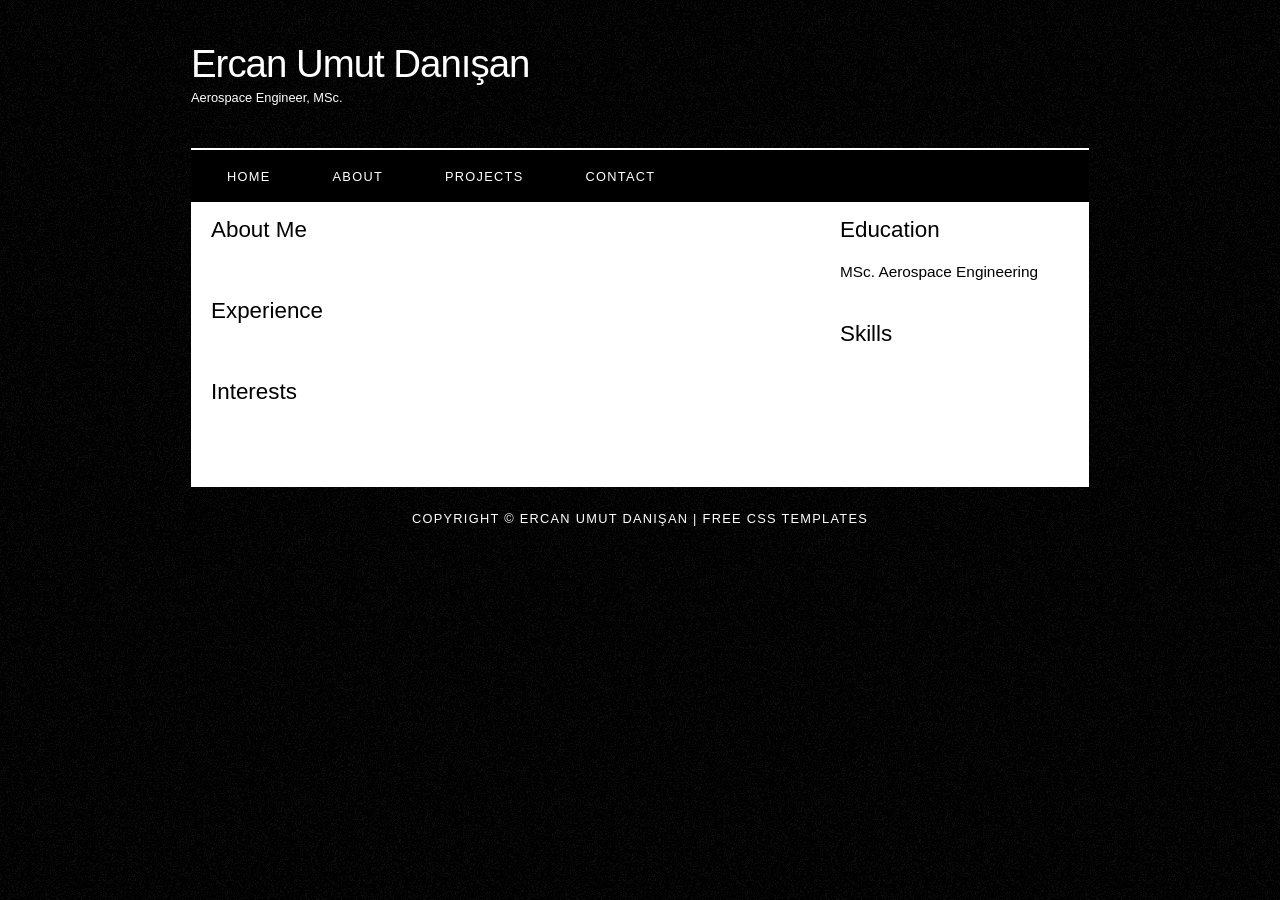
==== about.html @ 6bafb106 "New site" ====
<!DOCTYPE HTML>
<html>

<head>
  <title>Ercan Umut Danışan | About</title>
  <meta name="description" content="About Ercan Umut Danışan" />
  <meta name="keywords" content="aerospace engineer, about, Ercan Umut Danışan" />
  <meta http-equiv="content-type" content="text/html; charset=UTF-8" />
  <link rel="stylesheet" type="text/css" href="style/style.css" title="style" />
</head>

<body>
  <div id="main">
    <div id="header">
      <div id="logo">
        <div id="logo_text">
          <h1><a href="index.html">Ercan Umut<span class="logo_colour"> Danışan</span></a></h1>
          <h2>Aerospace Engineer, MSc.</h2>
        </div>
      </div>
      <div id="menubar">
        <ul id="menu">
          <li><a href="index.html">Home</a></li>
          <li class="selected"><a href="about.html">About</a></li>
          <li><a href="projects.html">Projects</a></li>
          <li><a href="contact.html">Contact</a></li>
        </ul>
      </div>
    </div>
    <div id="site_content">
      <div class="sidebar">
        <h3>Education</h3>
        <h4>MSc. Aerospace Engineering</h4>
        <p><!-- [TODO] Add university name and years --></p>
        <h3>Skills</h3>
        <ul>
          <li><!-- [TODO] Add skill 1 --></li>
          <li><!-- [TODO] Add skill 2 --></li>
          <li><!-- [TODO] Add skill 3 --></li>
          <li><!-- [TODO] Add skill 4 --></li>
        </ul>
      </div>
      <div id="content">
        <h1>About Me</h1>
        <p><!-- [TODO] Write your About Me paragraph here. Describe your background, interests, and career goals. --></p>
        <h2>Experience</h2>
        <p><!-- [TODO] Add your work experience or research experience here. --></p>
        <h2>Interests</h2>
        <p><!-- [TODO] Add your professional and personal interests here. --></p>
      </div>
    </div>
    <div id="footer">
      Copyright &copy; Ercan Umut Danışan | <a href="http://www.html5webtemplates.co.uk">Free CSS Templates</a>
    </div>
  </div>
</body>
</html>
---- style/style.css ----
html
{ height: 100%;}

*
{ margin: 0;
  padding: 0;}

body
{ font: normal .80em 'trebuchet ms', arial, sans-serif;
  background: #F0EFE2 url(background.png) repeat;
  color: #000;}

p
{ padding: 0 0 20px 0;
  line-height: 1.7em;}

img
{ border: 0;}

h1, h2, h3, h4, h5, h6 
{ font: normal 175% 'century gothic', arial, sans-serif;
  color: #000;
  margin: 0 0 15px 0;
  padding: 15px 0 5px 0;}

h2
{ font: normal 175% 'century gothic', arial, sans-serif;}

h4, h5, h6
{ margin: 0;
  padding: 0 0 5px 0;
  font: normal 120% arial, sans-serif;}

h5, h6
{ font: italic 95% arial, sans-serif;
  padding: 0 0 15px 0;}

a, a:hover
{ outline: none;
  text-decoration: underline;
  color: #000;}

a:hover
{ text-decoration: none;}

.left
{ float: left;
  width: auto;
  margin-right: 10px;}

.right
{ float: right; 
  width: auto;
  margin-left: 10px;}

.center
{ display: block;
  text-align: center;
  margin: 20px auto;}

blockquote
{ margin: 20px 0; 
  padding: 10px 20px 0 20px;
  border: 1px solid #E5E5DB;
  background: #FFF;}

ul
{ margin: 2px 0 22px 17px;}

ul li
{ list-style-type: circle;
  margin: 0 0 6px 0; 
  padding: 0 0 4px 5px;}

ol
{ margin: 8px 0 22px 20px;}

ol li
{ margin: 0 0 11px 0;}

#main, #logo, #menubar, #site_content, #footer
{ margin-left: auto; 
  margin-right: auto;}

#header
{ background: transparent;
  height: 202px;}

#logo
{ width: 898px;
  position: relative;
  height: 148px;
  border-bottom: 2px solid #FFF;}

#logo #logo_text 
{ position: absolute; 
  top: 20px;
  left: 0;}

#logo h1, #logo h2
{ font: normal 300% 'century gothic', arial, sans-serif;
  border-bottom: 0;
  text-transform: none;
  margin: 0;}

#logo_text h1, #logo_text h1 a, #logo_text h1 a:hover 
{ padding: 22px 0 0 0;
  color: #FFF;
  letter-spacing: -1px;
  text-decoration: none;}

#logo_text h1 a .logo_colour
{ color: #FFF;}

#logo_text h2
{ font-size: 100%;
  padding: 4px 0 0 0;
  color: #FFF;}

#menubar
{ width: 898px;
  height: 52px;
  padding: 0;
  background: #000;} 

ul#menu, ul#menu li
{ float: left;
  margin: 0; 
  padding: 0;}

ul#menu li
{ list-style: none;}

ul#menu li a
{ letter-spacing: 0.1em;
  font: normal 100% arial, sans-serif;
  display: block; 
  float: left; 
  height: 17px;
  margin: 10px 0 0 10px;
  padding: 9px 26px 6px 26px;
  text-align: center;
  color: #FFF;
  text-transform: uppercase;
  text-decoration: none;
  background: transparent;} 

ul#menu li a:hover, ul#menu li.selected a, ul#menu li.selected a:hover
{ color: #FFF;
  background: transparent url(transparent_light.png) repeat;}

#site_content
{ width: 854px;
  overflow: hidden;
  margin: 0 auto 0 auto;
  padding: 0 24px 20px 20px;
  background: #FFF;} 

.sidebar
{ float: right;
  width: 210px;
  padding: 0 15px 20px 15px;}

.sidebar ul
{ width: 198px; 
  padding: 4px 0 0 0; 
  margin: 4px 0 30px 0;}

.sidebar li
{ list-style: none; 
  padding: 0 0 7px 0; }

.sidebar li a, .sidebar li a:hover
{ padding: 0 0 0 40px;
  display: block;
  background: transparent url(link.png) no-repeat left center;} 

.sidebar li a.selected
{ color: #7E2451;
  text-decoration: none;} 

#content
{ text-align: left;
  float: left;
  width: 595px;
  padding: 0;}

#content ul
{ margin: 2px 0 22px 0px;}

#content ul li
{ list-style-type: none;
  background: url(bullet.png) no-repeat;
  margin: 0 0 6px 0; 
  padding: 0 0 4px 25px;
  line-height: 1.5em;}

#footer
{ width: 898px;
  font: normal 100% 'lucida sans unicode', arial, sans-serif;
  height: 33px;
  padding: 24px 0 5px 0;
  text-align: center; 
  background: transparent;
  color: #FFF;
  text-transform: uppercase;
  letter-spacing: 0.1em;}

#footer a
{ color: #FFF;
  text-decoration: none;}

#footer a:hover
{ color: #FFF;
  text-decoration: underline;}

.search
{ color: #5D5D5D; 
  border: 1px solid #BBB; 
  width: 134px; 
  padding: 4px; 
  font: 100% arial, sans-serif;}

#colours
{ height: 0px;
  text-align: right;
  padding: 66px 16px 0px 300px;}
  
.form_settings
{ margin: 15px 0 0 0;}

.form_settings p
{ padding: 0 0 4px 0;}

.form_settings span
{ float: left; 
  width: 200px; 
  text-align: left;}
  
.form_settings input, .form_settings textarea
{ padding: 5px; 
  width: 299px; 
  font: 100% arial; 
  border: 1px solid #E5E5DB; 
  background: #FFF; 
  color: #47433F;}
  
.form_settings .submit
{ font: 100% arial; 
  border: 1px solid; 
  width: 99px; 
  margin: 0 0 0 212px; 
  height: 33px;
  padding: 2px 0 3px 0;
  cursor: pointer; 
  background: #000; 
  color: #FFF;}

.form_settings textarea, .form_settings select
{ font: 100% arial; 
  width: 299px;}

.form_settings select
{ width: 310px;}

.form_settings .checkbox
{ margin: 4px 0; 
  padding: 0; 
  width: 14px;
  border: 0;
  background: none;}

.separator
{ width: 100%;
  height: 0;
  border-top: 1px solid #D9D5CF;
  border-bottom: 1px solid #FFF;
  margin: 0 0 20px 0;}
  
table
{ margin: 10px 0 30px 0;}

table tr th, table tr td
{ background: #3B3B3B;
  color: #FFF;
  padding: 7px 4px;
  text-align: left;}
  
table tr td
{ background: #F0EFE2;
  color: #47433F;
  border-top: 1px solid #FFF;}
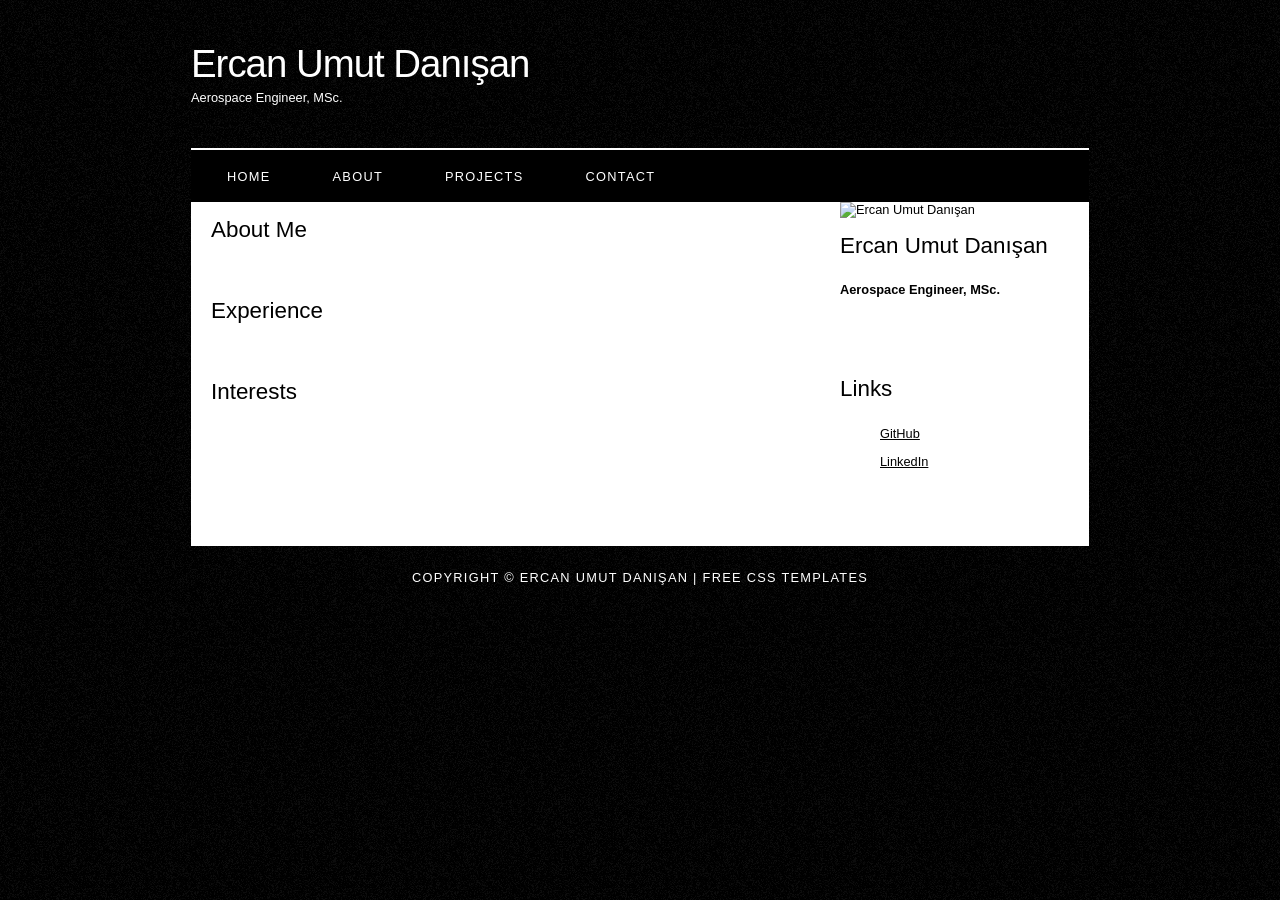
==== commit c3714485: "update" ====
--- a/about.html
+++ b/about.html
@@ -29,22 +29,22 @@
     </div>
     <div id="site_content">
       <div class="sidebar">
-        <h3>Education</h3>
-        <h4>MSc. Aerospace Engineering</h4>
-        <p><!-- [TODO] Add university name and years --></p>
-        <h3>Skills</h3>
+        <img src="style/photo.jpg" alt="Ercan Umut Danışan" class="profile-photo" />
+        <h3>Ercan Umut Danışan</h3>
+        <p><strong>Aerospace Engineer, MSc.</strong></p>
+        <p><!-- [TODO] Add university / affiliation --></p>
+        <p><!-- [TODO] Add email --></p>
+        <h3>Links</h3>
         <ul>
-          <li><!-- [TODO] Add skill 1 --></li>
-          <li><!-- [TODO] Add skill 2 --></li>
-          <li><!-- [TODO] Add skill 3 --></li>
-          <li><!-- [TODO] Add skill 4 --></li>
+          <li><a href="https://github.com/ErcanUmut60">GitHub</a></li>
+          <li><a href="#">LinkedIn</a></li>
         </ul>
       </div>
       <div id="content">
         <h1>About Me</h1>
-        <p><!-- [TODO] Write your About Me paragraph here. Describe your background, interests, and career goals. --></p>
+        <p><!-- [TODO] Write your About Me paragraph here. --></p>
         <h2>Experience</h2>
-        <p><!-- [TODO] Add your work experience or research experience here. --></p>
+        <p><!-- [TODO] Add your work or research experience here. --></p>
         <h2>Interests</h2>
         <p><!-- [TODO] Add your professional and personal interests here. --></p>
       </div>
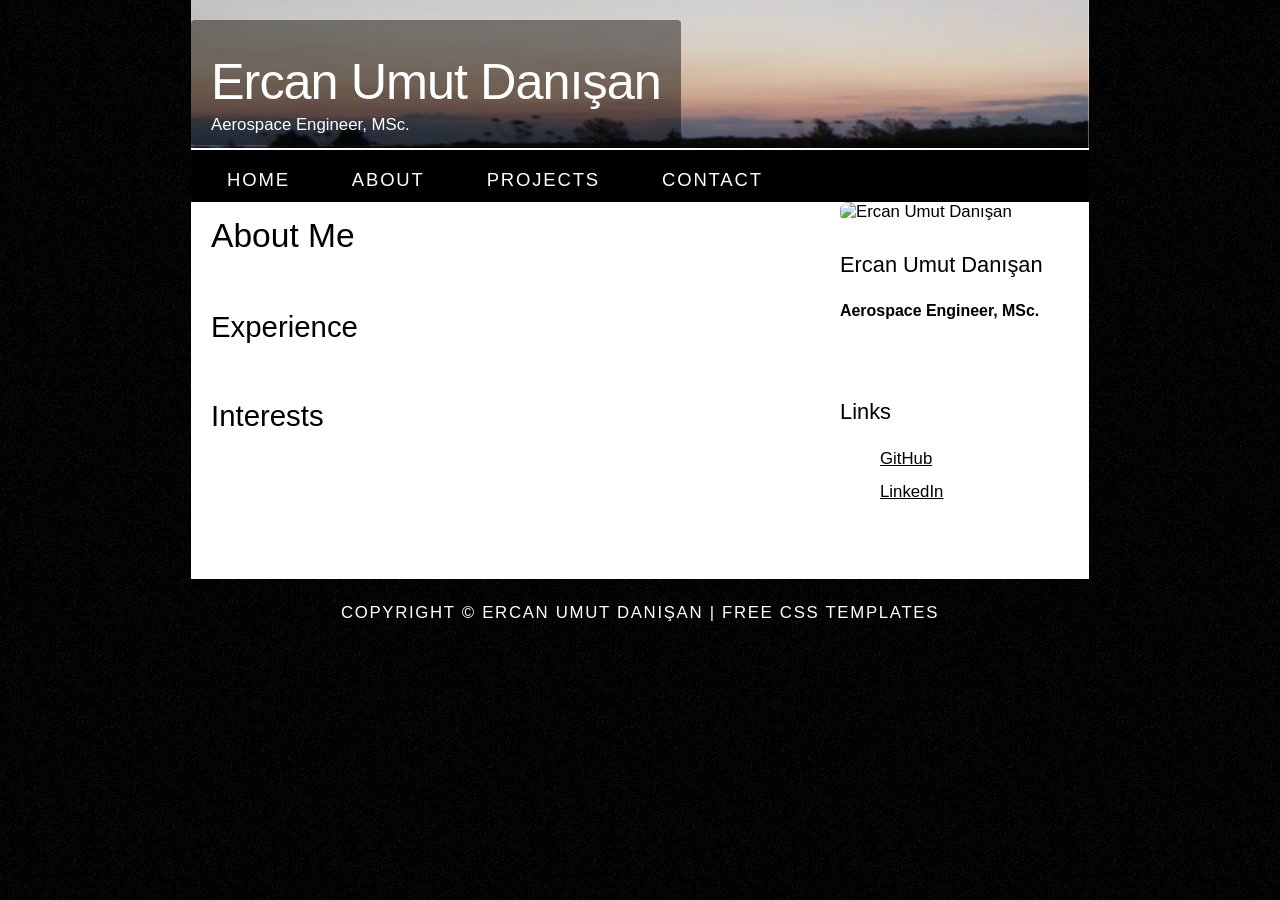
==== commit feffeb2e: "update" ====
--- a/about.html
+++ b/about.html
@@ -5,6 +5,7 @@
   <title>Ercan Umut Danışan | About</title>
   <meta name="description" content="About Ercan Umut Danışan" />
   <meta name="keywords" content="aerospace engineer, about, Ercan Umut Danışan" />
+  <meta name="viewport" content="width=device-width, initial-scale=1.0" />
   <meta http-equiv="content-type" content="text/html; charset=UTF-8" />
   <link rel="stylesheet" type="text/css" href="style/style.css" title="style" />
 </head>
--- a/style/style.css
+++ b/style/style.css
@@ -1,292 +1,429 @@
-html
-{ height: 100%;}
-
-*
-{ margin: 0;
-  padding: 0;}
-
-body
-{ font: normal .80em 'trebuchet ms', arial, sans-serif;
-  background: #F0EFE2 url(background.png) repeat;
-  color: #000;}
-
-p
-{ padding: 0 0 20px 0;
-  line-height: 1.7em;}
-
-img
-{ border: 0;}
-
-h1, h2, h3, h4, h5, h6 
-{ font: normal 175% 'century gothic', arial, sans-serif;
-  color: #000;
-  margin: 0 0 15px 0;
-  padding: 15px 0 5px 0;}
-
-h2
-{ font: normal 175% 'century gothic', arial, sans-serif;}
-
-h4, h5, h6
-{ margin: 0;
-  padding: 0 0 5px 0;
-  font: normal 120% arial, sans-serif;}
-
-h5, h6
-{ font: italic 95% arial, sans-serif;
-  padding: 0 0 15px 0;}
-
-a, a:hover
-{ outline: none;
-  text-decoration: underline;
-  color: #000;}
-
-a:hover
-{ text-decoration: none;}
-
-.left
-{ float: left;
-  width: auto;
-  margin-right: 10px;}
-
-.right
-{ float: right; 
-  width: auto;
-  margin-left: 10px;}
-
-.center
-{ display: block;
-  text-align: center;
-  margin: 20px auto;}
-
-blockquote
-{ margin: 20px 0; 
-  padding: 10px 20px 0 20px;
-  border: 1px solid #E5E5DB;
-  background: #FFF;}
-
-ul
-{ margin: 2px 0 22px 17px;}
-
-ul li
-{ list-style-type: circle;
-  margin: 0 0 6px 0; 
-  padding: 0 0 4px 5px;}
-
-ol
-{ margin: 8px 0 22px 20px;}
-
-ol li
-{ margin: 0 0 11px 0;}
-
-#main, #logo, #menubar, #site_content, #footer
-{ margin-left: auto; 
-  margin-right: auto;}
-
-#header
-{ background: transparent;
-  height: 202px;}
-
-#logo
-{ width: 898px;
-  position: relative;
-  height: 148px;
-  border-bottom: 2px solid #FFF;}
-
-#logo #logo_text 
-{ position: absolute; 
-  top: 20px;
-  left: 0;}
-
-#logo h1, #logo h2
-{ font: normal 300% 'century gothic', arial, sans-serif;
-  border-bottom: 0;
-  text-transform: none;
-  margin: 0;}
-
-#logo_text h1, #logo_text h1 a, #logo_text h1 a:hover 
-{ padding: 22px 0 0 0;
-  color: #FFF;
-  letter-spacing: -1px;
-  text-decoration: none;}
-
-#logo_text h1 a .logo_colour
-{ color: #FFF;}
-
-#logo_text h2
-{ font-size: 100%;
-  padding: 4px 0 0 0;
-  color: #FFF;}
-
-#menubar
-{ width: 898px;
-  height: 52px;
-  padding: 0;
-  background: #000;} 
-
-ul#menu, ul#menu li
-{ float: left;
-  margin: 0; 
-  padding: 0;}
-
-ul#menu li
-{ list-style: none;}
-
-ul#menu li a
-{ letter-spacing: 0.1em;
-  font: normal 100% arial, sans-serif;
-  display: block; 
-  float: left; 
-  height: 17px;
-  margin: 10px 0 0 10px;
-  padding: 9px 26px 6px 26px;
-  text-align: center;
-  color: #FFF;
-  text-transform: uppercase;
-  text-decoration: none;
-  background: transparent;} 
-
-ul#menu li a:hover, ul#menu li.selected a, ul#menu li.selected a:hover
-{ color: #FFF;
-  background: transparent url(transparent_light.png) repeat;}
-
-#site_content
-{ width: 854px;
-  overflow: hidden;
-  margin: 0 auto 0 auto;
-  padding: 0 24px 20px 20px;
-  background: #FFF;} 
-
-.sidebar
-{ float: right;
-  width: 210px;
-  padding: 0 15px 20px 15px;}
-
-.sidebar ul
-{ width: 198px; 
-  padding: 4px 0 0 0; 
-  margin: 4px 0 30px 0;}
-
-.sidebar li
-{ list-style: none; 
-  padding: 0 0 7px 0; }
-
-.sidebar li a, .sidebar li a:hover
-{ padding: 0 0 0 40px;
-  display: block;
-  background: transparent url(link.png) no-repeat left center;} 
-
-.sidebar li a.selected
-{ color: #7E2451;
-  text-decoration: none;} 
-
-#content
-{ text-align: left;
-  float: left;
-  width: 595px;
-  padding: 0;}
-
-#content ul
-{ margin: 2px 0 22px 0px;}
-
-#content ul li
-{ list-style-type: none;
-  background: url(bullet.png) no-repeat;
-  margin: 0 0 6px 0; 
-  padding: 0 0 4px 25px;
-  line-height: 1.5em;}
-
-#footer
-{ width: 898px;
-  font: normal 100% 'lucida sans unicode', arial, sans-serif;
-  height: 33px;
-  padding: 24px 0 5px 0;
-  text-align: center; 
-  background: transparent;
-  color: #FFF;
-  text-transform: uppercase;
-  letter-spacing: 0.1em;}
-
-#footer a
-{ color: #FFF;
-  text-decoration: none;}
-
-#footer a:hover
-{ color: #FFF;
-  text-decoration: underline;}
-
-.search
-{ color: #5D5D5D; 
-  border: 1px solid #BBB; 
-  width: 134px; 
-  padding: 4px; 
-  font: 100% arial, sans-serif;}
-
-#colours
-{ height: 0px;
-  text-align: right;
-  padding: 66px 16px 0px 300px;}
-  
-.form_settings
-{ margin: 15px 0 0 0;}
-
-.form_settings p
-{ padding: 0 0 4px 0;}
-
-.form_settings span
-{ float: left; 
-  width: 200px; 
-  text-align: left;}
-  
-.form_settings input, .form_settings textarea
-{ padding: 5px; 
-  width: 299px; 
-  font: 100% arial; 
-  border: 1px solid #E5E5DB; 
-  background: #FFF; 
-  color: #47433F;}
-  
-.form_settings .submit
-{ font: 100% arial; 
-  border: 1px solid; 
-  width: 99px; 
-  margin: 0 0 0 212px; 
-  height: 33px;
-  padding: 2px 0 3px 0;
-  cursor: pointer; 
-  background: #000; 
-  color: #FFF;}
-
-.form_settings textarea, .form_settings select
-{ font: 100% arial; 
-  width: 299px;}
-
-.form_settings select
-{ width: 310px;}
-
-.form_settings .checkbox
-{ margin: 4px 0; 
-  padding: 0; 
-  width: 14px;
-  border: 0;
-  background: none;}
-
-.separator
-{ width: 100%;
-  height: 0;
-  border-top: 1px solid #D9D5CF;
-  border-bottom: 1px solid #FFF;
-  margin: 0 0 20px 0;}
-  
-table
-{ margin: 10px 0 30px 0;}
-
-table tr th, table tr td
-{ background: #3B3B3B;
-  color: #FFF;
-  padding: 7px 4px;
-  text-align: left;}
-  
-table tr td
-{ background: #F0EFE2;
-  color: #47433F;
-  border-top: 1px solid #FFF;}+html
+{ height: 100%;}
+
+*
+{ margin: 0;
+  padding: 0;}
+
+body
+{ font: normal 1.05em 'trebuchet ms', arial, sans-serif;
+  background: #F0EFE2 url(background.png) repeat;
+  color: #000;}
+
+p
+{ padding: 0 0 20px 0;
+  line-height: 1.8em;
+  font-size: 1.05em;}
+
+img
+{ border: 0;}
+
+h1, h2, h3, h4, h5, h6 
+{ font: normal 200% 'century gothic', arial, sans-serif;
+  color: #000;
+  margin: 0 0 15px 0;
+  padding: 15px 0 5px 0;}
+
+h2
+{ font: normal 175% 'century gothic', arial, sans-serif;}
+
+h4, h5, h6
+{ margin: 0;
+  padding: 0 0 5px 0;
+  font: normal 130% arial, sans-serif;}
+
+h5, h6
+{ font: italic 105% arial, sans-serif;
+  padding: 0 0 15px 0;}
+
+a, a:hover
+{ outline: none;
+  text-decoration: underline;
+  color: #000;}
+
+a:hover
+{ text-decoration: none;}
+
+.left
+{ float: left;
+  width: auto;
+  margin-right: 10px;}
+
+.right
+{ float: right; 
+  width: auto;
+  margin-left: 10px;}
+
+.center
+{ display: block;
+  text-align: center;
+  margin: 20px auto;}
+
+blockquote
+{ margin: 20px 0; 
+  padding: 10px 20px 0 20px;
+  border: 1px solid #E5E5DB;
+  background: #FFF;}
+
+ul
+{ margin: 2px 0 22px 17px;}
+
+ul li
+{ list-style-type: circle;
+  margin: 0 0 6px 0; 
+  padding: 0 0 4px 5px;
+  font-size: 1.0em;}
+
+ol
+{ margin: 8px 0 22px 20px;}
+
+ol li
+{ margin: 0 0 11px 0;}
+
+#main, #logo, #menubar, #site_content, #footer
+{ margin-left: auto; 
+  margin-right: auto;}
+
+#header
+{ background: transparent;
+  height: 202px;}
+
+#logo
+{ width: 898px;
+  position: relative;
+  height: 148px;
+  border-bottom: 2px solid #FFF;
+  /* [TODO] Replace banner.jpg with your own image */
+  background: url(banner.jpg) no-repeat center center;
+  background-size: cover;}
+
+#logo #logo_text 
+{ position: absolute; 
+  top: 20px;
+  left: 0;
+  background: rgba(0, 0, 0, 0.45);
+  padding: 10px 20px;
+  border-radius: 4px;}
+
+#logo h1, #logo h2
+{ font: normal 300% 'century gothic', arial, sans-serif;
+  border-bottom: 0;
+  text-transform: none;
+  margin: 0;}
+
+#logo_text h1, #logo_text h1 a, #logo_text h1 a:hover 
+{ padding: 22px 0 0 0;
+  color: #FFF;
+  letter-spacing: -1px;
+  text-decoration: none;}
+
+#logo_text h1 a .logo_colour
+{ color: #FFF;}
+
+#logo_text h2
+{ font-size: 100%;
+  padding: 4px 0 0 0;
+  color: #FFF;}
+
+#menubar
+{ width: 898px;
+  height: 52px;
+  padding: 0;
+  background: #000;} 
+
+ul#menu, ul#menu li
+{ float: left;
+  margin: 0; 
+  padding: 0;}
+
+ul#menu li
+{ list-style: none;}
+
+ul#menu li a
+{ letter-spacing: 0.1em;
+  font: normal 110% arial, sans-serif;
+  display: block; 
+  float: left; 
+  height: 17px;
+  margin: 10px 0 0 10px;
+  padding: 9px 26px 6px 26px;
+  text-align: center;
+  color: #FFF;
+  text-transform: uppercase;
+  text-decoration: none;
+  background: transparent;} 
+
+ul#menu li a:hover, ul#menu li.selected a, ul#menu li.selected a:hover
+{ color: #FFF;
+  background: transparent url(transparent_light.png) repeat;}
+
+#site_content
+{ width: 854px;
+  overflow: hidden;
+  margin: 0 auto 0 auto;
+  padding: 0 24px 20px 20px;
+  background: #FFF;} 
+
+.sidebar
+{ float: right;
+  width: 210px;
+  padding: 0 15px 20px 15px;}
+
+.sidebar .profile-photo
+{ width: 210px;
+  max-height: 250px;
+  object-fit: cover;
+  border-radius: 8px;
+  margin-bottom: 15px;}
+
+.sidebar ul
+{ width: 198px; 
+  padding: 4px 0 0 0; 
+  margin: 4px 0 30px 0;}
+
+.sidebar li
+{ list-style: none; 
+  padding: 0 0 7px 0; }
+
+.sidebar li a, .sidebar li a:hover
+{ padding: 0 0 0 40px;
+  display: block;
+  background: transparent url(link.png) no-repeat left center;} 
+
+.sidebar li a.selected
+{ color: #7E2451;
+  text-decoration: none;} 
+
+.sidebar h3
+{ font-size: 130%;}
+
+.sidebar p
+{ font-size: 0.95em;
+  line-height: 1.6em;}
+
+#content
+{ text-align: left;
+  float: left;
+  width: 595px;
+  padding: 0;}
+
+#content ul
+{ margin: 2px 0 22px 0px;}
+
+#content ul li
+{ list-style-type: none;
+  background: url(bullet.png) no-repeat;
+  margin: 0 0 6px 0; 
+  padding: 0 0 4px 25px;
+  line-height: 1.6em;}
+
+#footer
+{ width: 898px;
+  font: normal 100% 'lucida sans unicode', arial, sans-serif;
+  height: 33px;
+  padding: 24px 0 5px 0;
+  text-align: center; 
+  background: transparent;
+  color: #FFF;
+  text-transform: uppercase;
+  letter-spacing: 0.1em;}
+
+#footer a
+{ color: #FFF;
+  text-decoration: none;}
+
+#footer a:hover
+{ color: #FFF;
+  text-decoration: underline;}
+
+.search
+{ color: #5D5D5D; 
+  border: 1px solid #BBB; 
+  width: 134px; 
+  padding: 4px; 
+  font: 100% arial, sans-serif;}
+
+#colours
+{ height: 0px;
+  text-align: right;
+  padding: 66px 16px 0px 300px;}
+  
+.form_settings
+{ margin: 15px 0 0 0;}
+
+.form_settings p
+{ padding: 0 0 4px 0;}
+
+.form_settings span
+{ float: left; 
+  width: 200px; 
+  text-align: left;}
+  
+.form_settings input, .form_settings textarea
+{ padding: 5px; 
+  width: 299px; 
+  font: 100% arial; 
+  border: 1px solid #E5E5DB; 
+  background: #FFF; 
+  color: #47433F;}
+  
+.form_settings .submit
+{ font: 100% arial; 
+  border: 1px solid; 
+  width: 99px; 
+  margin: 0 0 0 212px; 
+  height: 33px;
+  padding: 2px 0 3px 0;
+  cursor: pointer; 
+  background: #000; 
+  color: #FFF;}
+
+.form_settings textarea, .form_settings select
+{ font: 100% arial; 
+  width: 299px;}
+
+.form_settings select
+{ width: 310px;}
+
+.form_settings .checkbox
+{ margin: 4px 0; 
+  padding: 0; 
+  width: 14px;
+  border: 0;
+  background: none;}
+
+.separator
+{ width: 100%;
+  height: 0;
+  border-top: 1px solid #D9D5CF;
+  border-bottom: 1px solid #FFF;
+  margin: 0 0 20px 0;}
+  
+table
+{ margin: 10px 0 30px 0;}
+
+table tr th, table tr td
+{ background: #3B3B3B;
+  color: #FFF;
+  padding: 7px 4px;
+  text-align: left;}
+  
+table tr td
+{ background: #F0EFE2;
+  color: #47433F;
+  border-top: 1px solid #FFF;}
+
+/* ========== RESPONSIVE / MOBILE ========== */
+@media screen and (max-width: 920px) {
+  #main, #logo, #menubar, #site_content, #footer
+  { width: auto;
+    max-width: 100%;}
+
+  #header
+  { height: auto;}
+
+  #logo
+  { width: auto;
+    height: auto;
+    min-height: 120px;
+    padding: 10px;}
+
+  #logo #logo_text
+  { position: relative;
+    top: auto;
+    left: auto;}
+
+  #logo h1, #logo h2
+  { font-size: 200%;}
+
+  #logo_text h2
+  { font-size: 90%;}
+
+  #menubar
+  { width: auto;
+    height: auto;
+    overflow: hidden;}
+
+  ul#menu
+  { float: none;
+    display: flex;
+    flex-wrap: wrap;
+    justify-content: center;}
+
+  ul#menu li
+  { float: none;}
+
+  ul#menu li a
+  { float: none;
+    display: block;
+    margin: 5px 4px;
+    padding: 8px 16px;
+    height: auto;
+    font-size: 95%;}
+
+  #site_content
+  { width: auto;
+    padding: 10px 15px 20px 15px;}
+
+  .sidebar
+  { float: none;
+    width: auto;
+    padding: 0 0 20px 0;
+    text-align: center;}
+
+  .sidebar .profile-photo
+  { width: 180px;
+    max-height: 220px;
+    margin: 0 auto 15px auto;
+    display: block;}
+
+  .sidebar ul
+  { width: auto;
+    text-align: left;}
+
+  #content
+  { float: none;
+    width: auto;
+    padding: 0;}
+
+  #footer
+  { width: auto;
+    height: auto;
+    padding: 15px 10px;
+    font-size: 85%;}
+
+  .form_settings span
+  { float: none;
+    width: auto;
+    display: block;
+    padding-bottom: 4px;}
+
+  .form_settings input, .form_settings textarea
+  { width: 100%;
+    box-sizing: border-box;}
+
+  .form_settings .submit
+  { margin: 10px 0 0 0;}
+
+  .form_settings select
+  { width: 100%;}
+}
+
+@media screen and (max-width: 480px) {
+  #logo h1, #logo h2
+  { font-size: 160%;}
+
+  #logo_text h2
+  { font-size: 80%;}
+
+  ul#menu li a
+  { padding: 6px 10px;
+    font-size: 85%;}
+
+  h1, h2, h3
+  { font-size: 150%;}
+
+  .sidebar .profile-photo
+  { width: 150px;
+    max-height: 190px;}
+}
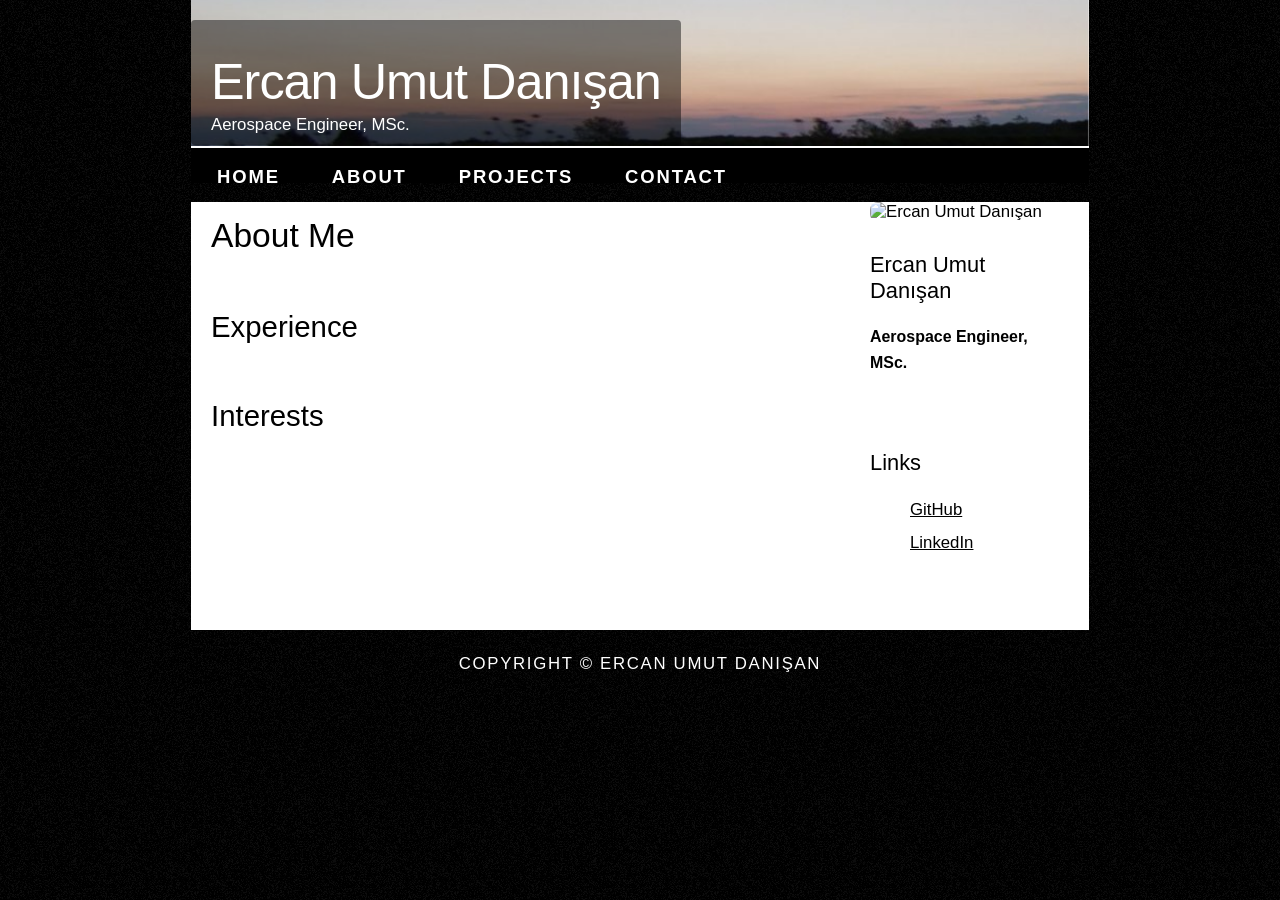
==== commit 3651c272: "update" ====
--- a/about.html
+++ b/about.html
@@ -51,8 +51,8 @@
       </div>
     </div>
     <div id="footer">
-      Copyright &copy; Ercan Umut Danışan | <a href="http://www.html5webtemplates.co.uk">Free CSS Templates</a>
-    </div>
+		Copyright &copy; Ercan Umut Danışan   
+		 </div>
   </div>
 </body>
 </html>
--- a/style/style.css
+++ b/style/style.css
@@ -3,7 +3,8 @@
 
 *
 { margin: 0;
-  padding: 0;}
+  padding: 0;
+  box-sizing: border-box;}
 
 body
 { font: normal 1.05em 'trebuchet ms', arial, sans-serif;
@@ -80,7 +81,12 @@
 ol li
 { margin: 0 0 11px 0;}
 
-#main, #logo, #menubar, #site_content, #footer
+#main
+{ width: 898px;
+  margin-left: auto; 
+  margin-right: auto;}
+
+#logo, #menubar, #site_content, #footer
 { margin-left: auto; 
   margin-right: auto;}
 
@@ -127,7 +133,8 @@
 
 #menubar
 { width: 898px;
-  height: 52px;
+  height: auto;
+  overflow: hidden;
   padding: 0;
   background: #000;} 
 
@@ -141,12 +148,12 @@
 
 ul#menu li a
 { letter-spacing: 0.1em;
-  font: normal 110% arial, sans-serif;
+  font: bold 110% arial, sans-serif;
   display: block; 
   float: left; 
   height: 17px;
-  margin: 10px 0 0 10px;
-  padding: 9px 26px 6px 26px;
+  margin: 0;
+  padding: 18px 26px 17px 26px;
   text-align: center;
   color: #FFF;
   text-transform: uppercase;
@@ -158,7 +165,7 @@
   background: transparent url(transparent_light.png) repeat;}
 
 #site_content
-{ width: 854px;
+{ width: 898px;
   overflow: hidden;
   margin: 0 auto 0 auto;
   padding: 0 24px 20px 20px;
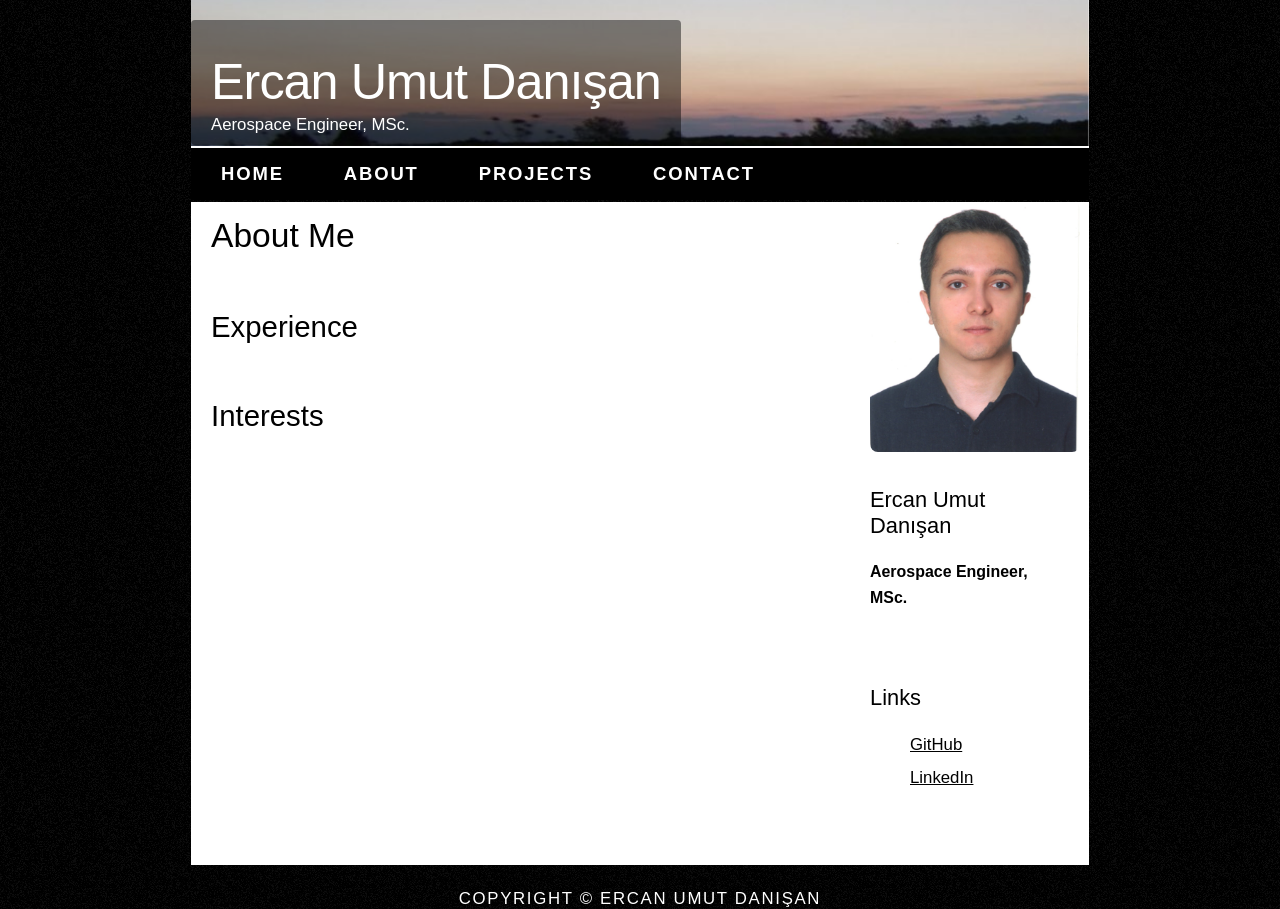
==== commit ec46013a: "Fix photo path on about, projects, contact pages" ====
--- a/about.html
+++ b/about.html
@@ -30,7 +30,7 @@
     </div>
     <div id="site_content">
       <div class="sidebar">
-        <img src="style/photo.jpg" alt="Ercan Umut Danışan" class="profile-photo" />
+        <img src="personal_photos/biyometrik.jpg" alt="Ercan Umut Danışan" class="profile-photo" />
         <h3>Ercan Umut Danışan</h3>
         <p><strong>Aerospace Engineer, MSc.</strong></p>
         <p><!-- [TODO] Add university / affiliation --></p>
--- a/style/style.css
+++ b/style/style.css
@@ -133,7 +133,7 @@
 
 #menubar
 { width: 898px;
-  height: auto;
+  height: 52px;
   overflow: hidden;
   padding: 0;
   background: #000;} 
@@ -151,9 +151,9 @@
   font: bold 110% arial, sans-serif;
   display: block; 
   float: left; 
-  height: 17px;
+  line-height: 52px;
   margin: 0;
-  padding: 18px 26px 17px 26px;
+  padding: 0 30px;
   text-align: center;
   color: #FFF;
   text-transform: uppercase;
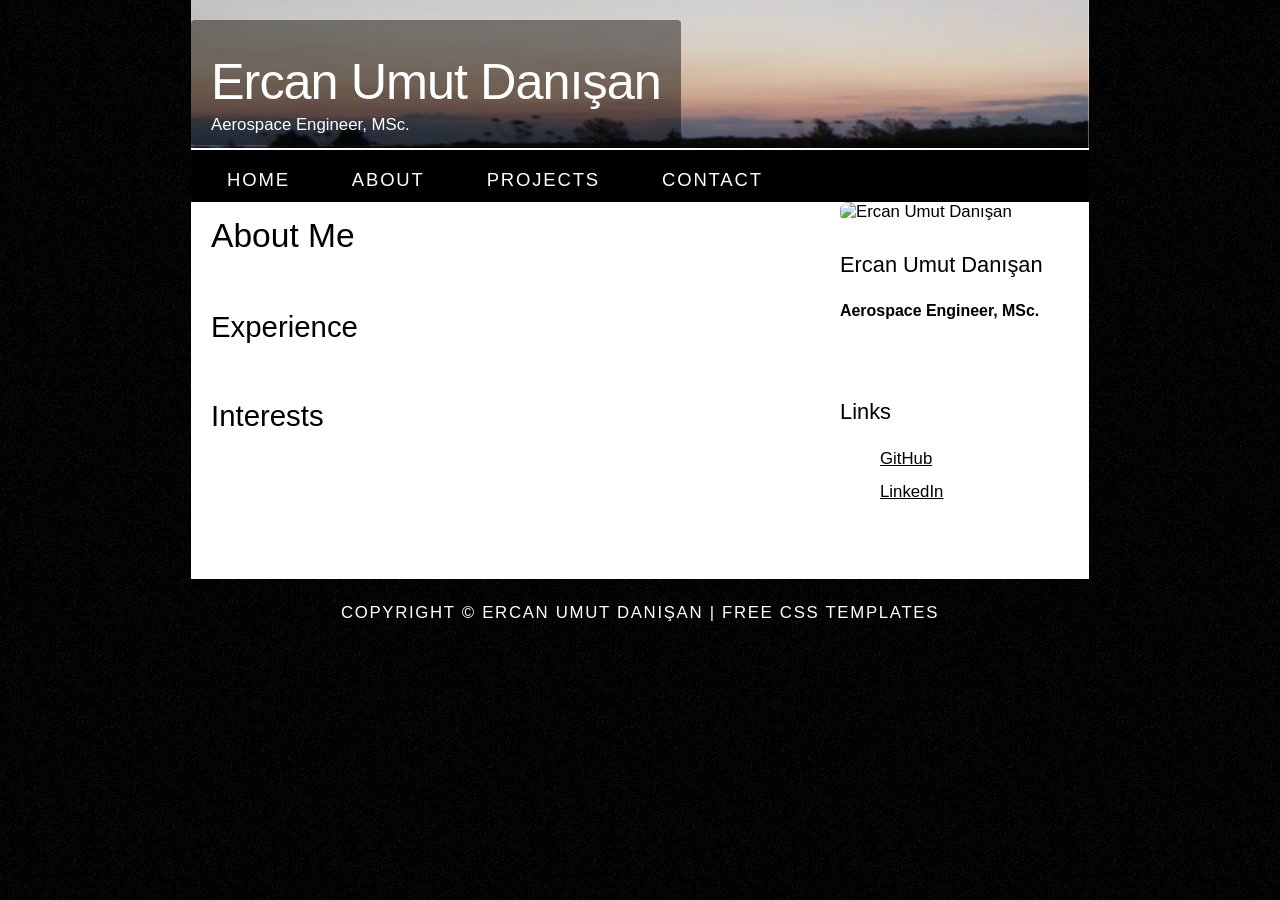
==== commit 8260162e: "revert original" ====
--- a/about.html
+++ b/about.html
@@ -5,7 +5,6 @@
   <title>Ercan Umut Danışan | About</title>
   <meta name="description" content="About Ercan Umut Danışan" />
   <meta name="keywords" content="aerospace engineer, about, Ercan Umut Danışan" />
-  <meta name="viewport" content="width=device-width, initial-scale=1.0" />
   <meta http-equiv="content-type" content="text/html; charset=UTF-8" />
   <link rel="stylesheet" type="text/css" href="style/style.css" title="style" />
 </head>
@@ -30,7 +29,7 @@
     </div>
     <div id="site_content">
       <div class="sidebar">
-        <img src="personal_photos/biyometrik.jpg" alt="Ercan Umut Danışan" class="profile-photo" />
+        <img src="style/photo.jpg" alt="Ercan Umut Danışan" class="profile-photo" />
         <h3>Ercan Umut Danışan</h3>
         <p><strong>Aerospace Engineer, MSc.</strong></p>
         <p><!-- [TODO] Add university / affiliation --></p>
@@ -51,8 +50,8 @@
       </div>
     </div>
     <div id="footer">
-		Copyright &copy; Ercan Umut Danışan   
-		 </div>
+      Copyright &copy; Ercan Umut Danışan | <a href="http://www.html5webtemplates.co.uk">Free CSS Templates</a>
+    </div>
   </div>
 </body>
 </html>
--- a/style/style.css
+++ b/style/style.css
@@ -3,8 +3,7 @@
 
 *
 { margin: 0;
-  padding: 0;
-  box-sizing: border-box;}
+  padding: 0;}
 
 body
 { font: normal 1.05em 'trebuchet ms', arial, sans-serif;
@@ -81,12 +80,7 @@
 ol li
 { margin: 0 0 11px 0;}
 
-#main
-{ width: 898px;
-  margin-left: auto; 
-  margin-right: auto;}
-
-#logo, #menubar, #site_content, #footer
+#main, #logo, #menubar, #site_content, #footer
 { margin-left: auto; 
   margin-right: auto;}
 
@@ -134,7 +128,6 @@
 #menubar
 { width: 898px;
   height: 52px;
-  overflow: hidden;
   padding: 0;
   background: #000;} 
 
@@ -148,12 +141,12 @@
 
 ul#menu li a
 { letter-spacing: 0.1em;
-  font: bold 110% arial, sans-serif;
+  font: normal 110% arial, sans-serif;
   display: block; 
   float: left; 
-  line-height: 52px;
-  margin: 0;
-  padding: 0 30px;
+  height: 17px;
+  margin: 10px 0 0 10px;
+  padding: 9px 26px 6px 26px;
   text-align: center;
   color: #FFF;
   text-transform: uppercase;
@@ -165,7 +158,7 @@
   background: transparent url(transparent_light.png) repeat;}
 
 #site_content
-{ width: 898px;
+{ width: 854px;
   overflow: hidden;
   margin: 0 auto 0 auto;
   padding: 0 24px 20px 20px;
@@ -319,118 +312,3 @@
 { background: #F0EFE2;
   color: #47433F;
   border-top: 1px solid #FFF;}
-
-/* ========== RESPONSIVE / MOBILE ========== */
-@media screen and (max-width: 920px) {
-  #main, #logo, #menubar, #site_content, #footer
-  { width: auto;
-    max-width: 100%;}
-
-  #header
-  { height: auto;}
-
-  #logo
-  { width: auto;
-    height: auto;
-    min-height: 120px;
-    padding: 10px;}
-
-  #logo #logo_text
-  { position: relative;
-    top: auto;
-    left: auto;}
-
-  #logo h1, #logo h2
-  { font-size: 200%;}
-
-  #logo_text h2
-  { font-size: 90%;}
-
-  #menubar
-  { width: auto;
-    height: auto;
-    overflow: hidden;}
-
-  ul#menu
-  { float: none;
-    display: flex;
-    flex-wrap: wrap;
-    justify-content: center;}
-
-  ul#menu li
-  { float: none;}
-
-  ul#menu li a
-  { float: none;
-    display: block;
-    margin: 5px 4px;
-    padding: 8px 16px;
-    height: auto;
-    font-size: 95%;}
-
-  #site_content
-  { width: auto;
-    padding: 10px 15px 20px 15px;}
-
-  .sidebar
-  { float: none;
-    width: auto;
-    padding: 0 0 20px 0;
-    text-align: center;}
-
-  .sidebar .profile-photo
-  { width: 180px;
-    max-height: 220px;
-    margin: 0 auto 15px auto;
-    display: block;}
-
-  .sidebar ul
-  { width: auto;
-    text-align: left;}
-
-  #content
-  { float: none;
-    width: auto;
-    padding: 0;}
-
-  #footer
-  { width: auto;
-    height: auto;
-    padding: 15px 10px;
-    font-size: 85%;}
-
-  .form_settings span
-  { float: none;
-    width: auto;
-    display: block;
-    padding-bottom: 4px;}
-
-  .form_settings input, .form_settings textarea
-  { width: 100%;
-    box-sizing: border-box;}
-
-  .form_settings .submit
-  { margin: 10px 0 0 0;}
-
-  .form_settings select
-  { width: 100%;}
-}
-
-@media screen and (max-width: 480px) {
-  #logo h1, #logo h2
-  { font-size: 160%;}
-
-  #logo_text h2
-  { font-size: 80%;}
-
-  ul#menu li a
-  { padding: 6px 10px;
-    font-size: 85%;}
-
-  h1, h2, h3
-  { font-size: 150%;}
-
-  .sidebar .profile-photo
-  { width: 150px;
-    max-height: 190px;}
-}
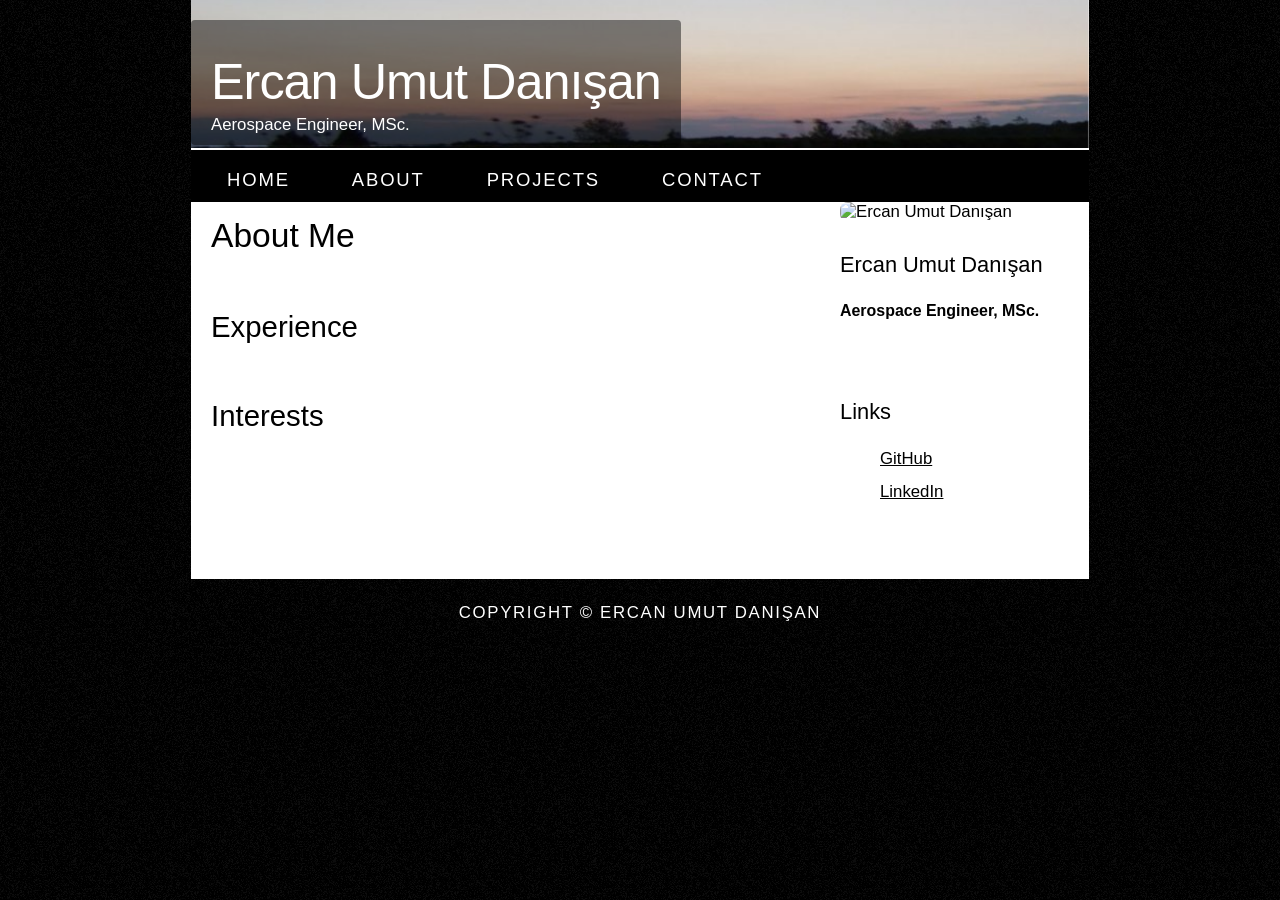
==== commit 9ae280e8: "revert original" ====
--- a/about.html
+++ b/about.html
@@ -50,7 +50,7 @@
       </div>
     </div>
     <div id="footer">
-      Copyright &copy; Ercan Umut Danışan | <a href="http://www.html5webtemplates.co.uk">Free CSS Templates</a>
+      Copyright &copy; Ercan Umut Danışan 
     </div>
   </div>
 </body>
